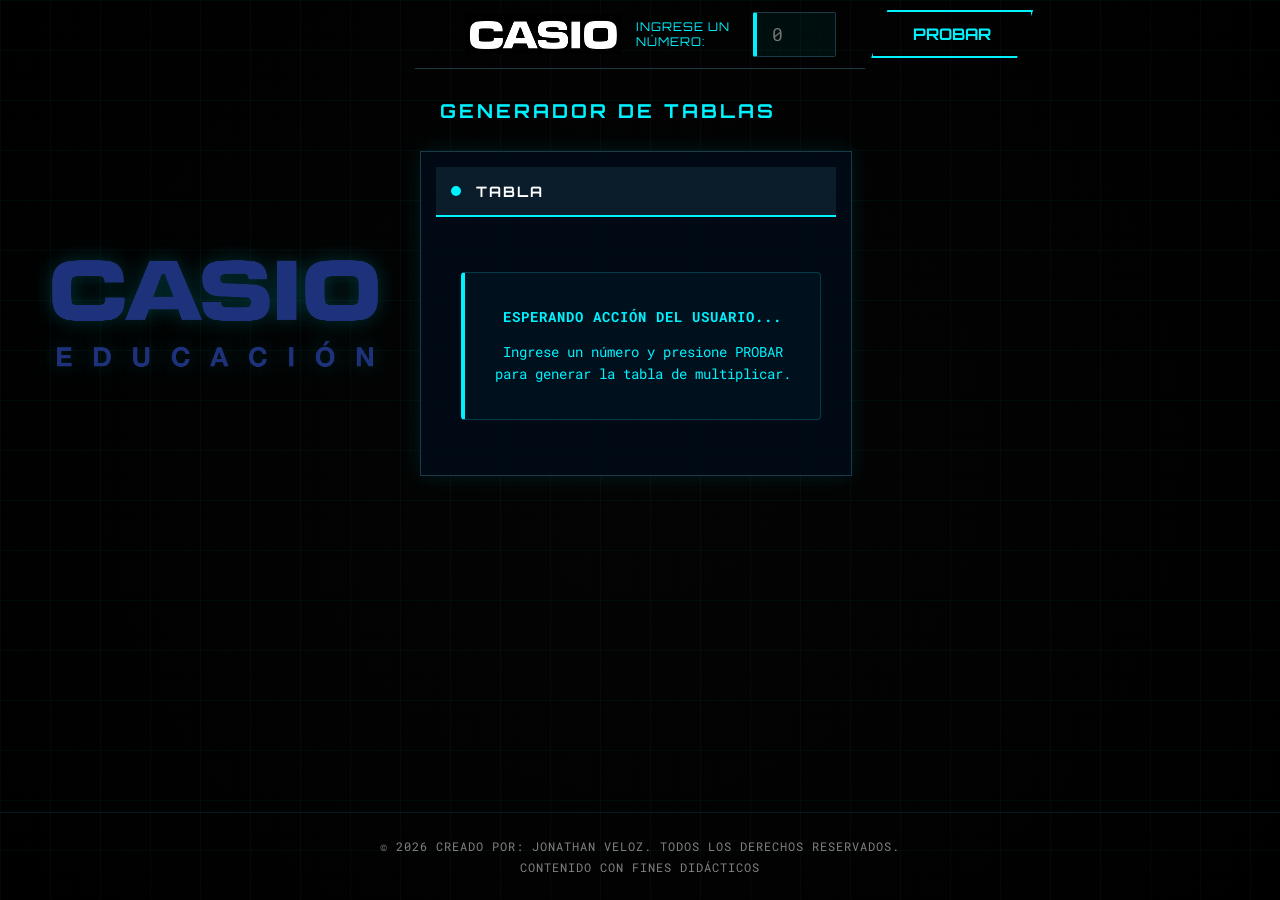
==== index.html @ 84877dc5 "feat: change the name from html to index" ====
<!DOCTYPE html>
<html lang="es">

<head>
    <meta charset="UTF-8">
    <meta name="viewport" content="width=device-width, initial-scale=1.0">
    <title>Interface v3.0 - Generador de Tablas</title>
    <link rel="stylesheet" href="multiplicar.css">
    <link
        href="https://fonts.googleapis.com/css2?family=Orbitron:wght@400;700&family=Roboto+Mono:wght@300;500&display=swap"
        rel="stylesheet">
</head>

<body>

    <div class="background-overlay"></div>

    <header class="main-header">
        <div class="input-group">
            <img src="logo Casio.jpg" alt="Casio Logo" class="brand-logo">
            <label for="numero-tabla" class="input-label">INGRESE UN NÚMERO:</label>
            <input type="number" id="numero-tabla" class="tech-input" placeholder="0" min="1" max="99">
        </div>
        <button class="btn-tech" onclick="generarTablas()">PROBAR</button>
    </header>

    <main class="viewport">
        <p class="section-title">Generador de tablas</p>
        <div class="content-container">

            <img src="casioed.png" alt="Decoración Izquierda" class="side-image">
            <div class="data-frame">
                <div class="frame-header">
                    <span class="status-indicator"></span>
                    <h1 id="titulo-tabla">TABLA</h1>
                </div>

                <div id="contenedor-tabla">
                    <div id="mensaje-bienvenida" class="info-welcome">
                        <p>ESPERANDO ACCIÓN DEL USUARIO...</p>
                        <p>Ingrese un número y presione PROBAR para generar la tabla de multiplicar.</p>
                    </div>

                </div>
            </div>
    </main>

    <script src="multiplicar.js"></script>

    <footer>
        <p>&copy; 2026 creado por: Jonathan Veloz. Todos los derechos reservados.</p>
        <p>Contenido con fines didácticos</p>
    </footer>
</body>

</html>
---- multiplicar.css ----
/* Variables de Estilo Tech */
:root {
    --neon-cyan: #00f2ff;
    --dark-bg: #050a10;
    --panel-bg: rgba(10, 20, 30, 0.9);
    --border-color: #1a3a4a;
    --font-header: 'Orbitron', sans-serif;
    --font-data: 'Roboto Mono', monospace;
}

body {
    margin: 0;
    padding: 0;
    background-color: #000000; 

    /* REJILLA REFORZADA */
    background-image: 
        /* Rejilla principal (más marcada) */
        linear-gradient(rgba(0, 242, 255, 0.15) 1.5px, transparent 1.5px),
        linear-gradient(90deg, rgba(0, 242, 255, 0.15) 1.5px, transparent 1.5px),
        /* Rejilla secundaria (más fina para detalle) */
        linear-gradient(rgba(0, 242, 255, 0.05) 1px, transparent 1px),
        linear-gradient(90deg, rgba(0, 242, 255, 0.05) 1px, transparent 1px);
        
    background-size: 50px 50px, 50px 50px, 10px 10px, 10px 10px;
        
    color: #ffffff;
    min-height: 100vh;
    display: flex;
    flex-direction: column;
}

/* Efecto de fondo tecnológico */
.background-overlay {
    position: fixed;
    top: 0;
    left: 0;
    width: 100%;
    height: 100%;
    background: radial-gradient(circle at 50% 50%, #050505 0%, #000000 100%);
    z-index: -1;
    opacity: 0.8;
}

/* Header y Botón */
.main-header {
    display: flex;
    justify-content: flex-start;
    align-items: center;
    gap: 15px;
    border-bottom: 1px solid var(--border-color);
    width: 100%;
    max-width: 400px; /* Reducido de 600px a 400px */
    margin: 0 auto 20px auto;
    padding: 10px 0;
    margin-bottom: 10px;
    padding-left: 50px;
}

.btn-tech {
    background: transparent;
    border: 2px solid var(--neon-cyan);
    color: var(--neon-cyan);
    padding: 12px 40px;
    font-family: var(--font-header);
    font-size: 1rem;
    font-weight: bold;
    cursor: pointer;
    box-shadow: 0 0 15px rgba(0, 242, 255, 0.2);
    clip-path: polygon(10% 0, 100% 0, 90% 100%, 0 100%);
    transition: all 0.3s ease;
}

.btn-tech:hover {
    background: var(--neon-cyan);
    color: var(--dark-bg);
    box-shadow: 0 0 30px var(--neon-cyan);
}

/* Contenedor Principal */
.viewport {
    flex: 1;
    display: flex;
    flex-direction: column;
    align-items: center;
    
    /* CAMBIOS AQUÍ: Reducimos el espacio superior */
    padding-top: 20px;     
    justify-content: flex-start; 
}

.data-frame {
    background: rgba(2, 12, 27, 0.8);
    border: 1px solid var(--border-color);
    width: 95%;
    max-width: 400px; /* Coincide con el header para que queden alineados */
    margin: 0 auto;
    padding: 15px;    /* Reducimos el espacio interno para que se vea más pequeña */
    box-shadow: 0 0 20px rgba(0, 242, 255, 0.1);
    position: relative;
    overflow: hidden;
    margin-bottom: 10px;

    margin: 0;              /* Quitamos el margin auto para que flex trabaje mejor */
    min-width: 400px;
}

.frame-header {
    background: rgba(26, 58, 74, 0.4);
    padding: 15px;
    display: flex;
    align-items: center;
    gap: 15px;
    border-bottom: 2px solid var(--neon-cyan);
}

.status-indicator {
    width: 10px; height: 10px;
    background: var(--neon-cyan);
    border-radius: 50%;
    animation: pulse 1.5s infinite;
}

h1 {
    font-family: var(--font-header);
    font-size: 0.9rem;
    margin: 0;
    letter-spacing: 2px;
}

/* Tabla de Datos */
.table-container {
    padding: 0;
}

.tech-table {
    width: 100%;
    border-collapse: collapse;
}

.tech-table th {
    background: rgba(0, 242, 255, 0.05);
    color: var(--neon-cyan);
    font-family: var(--font-header);
    font-size: 0.8rem;
    padding: 15px;
    text-align: left;
    border-bottom: 1px solid var(--border-color);
}

.tech-table td {
    padding: 12px 15px;
    border-bottom: 1px solid rgba(26, 58, 74, 0.3);
}

.glow-cell {
    color: var(--neon-cyan);
    text-shadow: 0 0 10px var(--neon-cyan);
    font-weight: bold;
    text-align: right;
}

.frame-footer {
    display: flex;
    justify-content: space-between;
    padding: 10px 15px;
    font-size: 0.65rem;
    color: #4a6a7a;
}

/* Animaciones y Responsive */
@keyframes pulse {
    0% { opacity: 1; }
    50% { opacity: 0.4; }
    100% { opacity: 1; }
}

@media (max-width: 500px) {
    .data-frame { width: 95%; }
    .btn-tech { padding: 10px 20px; font-size: 0.8rem; }
    .tech-table th, .tech-table td { padding: 10px; }
}

/* Grupo de entrada de datos */
.input-group {
    display: flex;
    align-items: center;
    gap: 15px;
    margin-right: 20px; 
}

.input-label {
    font-family: var(--font-header);
    font-size: 0.75rem;
    color: var(--neon-cyan);
    letter-spacing: 1px;
}

/* Caja de texto Estilo Tech */
.tech-input {
    background: rgba(0, 242, 255, 0.05);
    border: 1px solid var(--border-color);
    border-left: 4px solid var(--neon-cyan); /* Acento lateral */
    color: var(--neon-cyan);
    font-family: var(--font-data);
    padding: 10px 15px;
    outline: none;
    width: 80px;
    font-size: 1.1rem;
    transition: all 0.3s ease;
    border-radius: 2px;
}

.tech-input:focus {
    border-color: var(--neon-cyan);
    box-shadow: 0 0 15px rgba(0, 242, 255, 0.3);
    background: rgba(0, 242, 255, 0.1);
}

/* Quitar las flechas por defecto del input number (opcional) */
.tech-input::-webkit-inner-spin-button, 
.tech-input::-webkit-outer-spin-button { 
    -webkit-appearance: none; 
    margin: 0; 
}

/* Ajuste responsive para móviles */
@media (max-width: 500px) {
    .main-header {
        flex-direction: column;
        gap: 20px;
    }
    .input-group {
        margin-right: 0;
    }
}

/* Contenedor de las filas */
#contenedor-tabla {
    display: flex;
    flex-direction: column;
    gap: 20px;       /* Aumentamos el espacio vertical entre cada par de cápsulas */
    padding: 25px 25px 10px 25px;   /* Más aire respecto a los bordes de la ventana principal */
}

/* Fila que contiene las dos cápsulas */
.result-row {
    display: flex;
    gap: 25px;       /* Espacio horizontal entre la cápsula impar y la par */
    width: 100%;
}

/* Estilo exacto a la imagen: Cápsulas */
.capsule {
    flex: 1;
    padding: 18px;   /* Hace que la cápsula sea un poco más robusta y el texto no toque los bordes */
    
    /* Mantenemos tus estilos anteriores */
    background: rgba(16, 32, 26, 0.6);
    border: 1.5px solid #2ecc71;
    color: #ffffff;
    border-radius: 50px;
    text-align: center;
    font-family: 'Roboto Mono', monospace;
    font-weight: bold;
    box-shadow: 0 0 15px rgba(46, 204, 113, 0.2);
    transition: all 0.3s ease;
}

.capsule:hover {
    background: rgba(46, 204, 113, 0.1);
    box-shadow: 0 0 25px rgba(46, 204, 113, 0.4);
    transform: translateY(-2px);
}

.section-title {
    width: 100%;
    max-width: 400px; /* Misma medida que tu data-frame para que coincidan */
    text-align: left;
    margin-top: 0;         
    margin-bottom: 8px;    
    font-family: 'Orbitron', sans-serif;
    color: var(--neon-cyan); /* O el verde esmeralda si lo prefieres */
    font-size: 1.2rem;
    font-weight: bold;
    letter-spacing: 3px;
    text-transform: uppercase;
    
}

footer {
    width: 100%;
    padding: 20px 0;
    margin-top: auto; 
    text-align: center; 
    border-top: 1px solid rgba(0, 242, 255, 0.1); 
}

footer p {
    font-family: 'Roboto Mono', monospace;
    color: rgba(255, 255, 255, 0.5); 
    font-size: 0.75rem; 
    margin: 5px 0;     
    letter-spacing: 1px;
    text-transform: uppercase; 
}

footer p strong {
    color: var(--neon-cyan); 
}

.brand-logo {
    height: 40px;        
    width: auto;         
    filter: brightness(1.2); 
    object-fit: contain;
}

.error-msg {
    width: 90%;             /* No ocupa todo el ancho para no pegar a los bordes */
    max-width: 350px;       /* Evita que se estire demasiado */
    margin: 20px auto;      /* Centra el bloque mismo */
    padding: 20px;
    background: rgba(255, 68, 68, 0.05); 
    border: 1px dashed #ff4444;
    color: #ff4444;
    font-family: 'Roboto Mono', monospace;
    font-size: 0.85rem;
    line-height: 1.6;
    text-align: center;     /* Centra el texto dentro de la caja */
    border-radius: 12px;
    box-shadow: 0 0 15px rgba(255, 68, 68, 0.1);
}

.info-welcome {
    width: 90%;
    max-width: 380px;
    margin: 30px auto;
    padding: 20px;
    background: rgba(0, 242, 255, 0.03); /* Un azul cian muy suave */
    border: 1px solid rgba(0, 242, 255, 0.2);
    border-left: 4px solid var(--neon-cyan); /* Detalle de terminal */
    color: var(--neon-cyan);
    font-family: 'Roboto Mono', monospace;
    font-size: 0.85rem;
    line-height: 1.6;
    text-align: center;
    border-radius: 4px;
}

.info-welcome p:first-child {
    font-weight: bold;
    margin-bottom: 10px;
    letter-spacing: 1px;
}

.content-container {
    display: flex;
    align-items: center;    /* Centra la imagen verticalmente respecto a la ventana */
    justify-content: flex-start; /* Centra ambos elementos en el medio de la pantalla */
    padding-left: 80px;
    gap: 30px;              /* Espacio de separación entre la imagen y la ventana */
    width: 100%;
    margin-top: 20px;
}

/* Estilo para la imagen del lado izquierdo */
.side-image {
    width: 350px;           /* Ajusta el ancho según el tamaño de tu imagen */
    height: auto;
    filter: brightness(0.1) grayscale(0.2);           /* Mantiene la proporción */
    border-radius: 10px;    /* Opcional: bordes redondeados */
    filter: drop-shadow(0 0 10px rgba(0, 242, 255, 0.2)); /* Opcional: brillo neón */
}
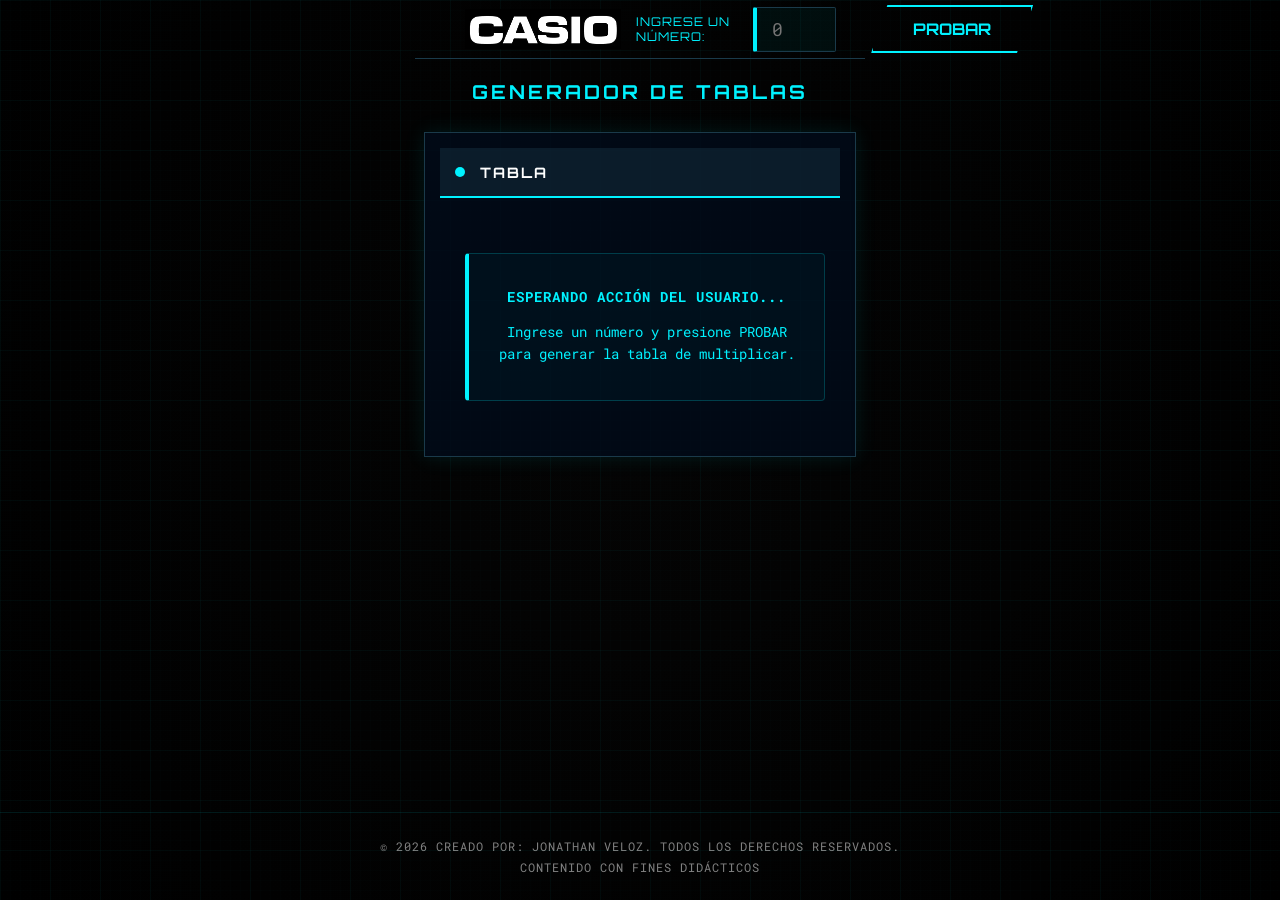
==== commit 2b6317ba: "feat: style modification" ====
--- a/index.html
+++ b/index.html
@@ -28,7 +28,7 @@
         <p class="section-title">Generador de tablas</p>
         <div class="content-container">
 
-            <img src="casioed.png" alt="Decoración Izquierda" class="side-image">
+            
             <div class="data-frame">
                 <div class="frame-header">
                     <span class="status-indicator"></span>
--- a/multiplicar.css
+++ b/multiplicar.css
@@ -52,8 +52,8 @@
     width: 100%;
     max-width: 400px; /* Reducido de 600px a 400px */
     margin: 0 auto 20px auto;
-    padding: 10px 0;
-    margin-bottom: 10px;
+    padding: 5px 0;
+    margin-bottom: 0.5px;
     padding-left: 50px;
 }
 
@@ -276,7 +276,7 @@
 .section-title {
     width: 100%;
     max-width: 400px; /* Misma medida que tu data-frame para que coincidan */
-    text-align: left;
+    text-align: center;
     margin-top: 0;         
     margin-bottom: 8px;    
     font-family: 'Orbitron', sans-serif;
@@ -357,8 +357,8 @@
 .content-container {
     display: flex;
     align-items: center;    /* Centra la imagen verticalmente respecto a la ventana */
-    justify-content: flex-start; /* Centra ambos elementos en el medio de la pantalla */
-    padding-left: 80px;
+    justify-content: center; /* Centra ambos elementos en el medio de la pantalla */
+    
     gap: 30px;              /* Espacio de separación entre la imagen y la ventana */
     width: 100%;
     margin-top: 20px;
